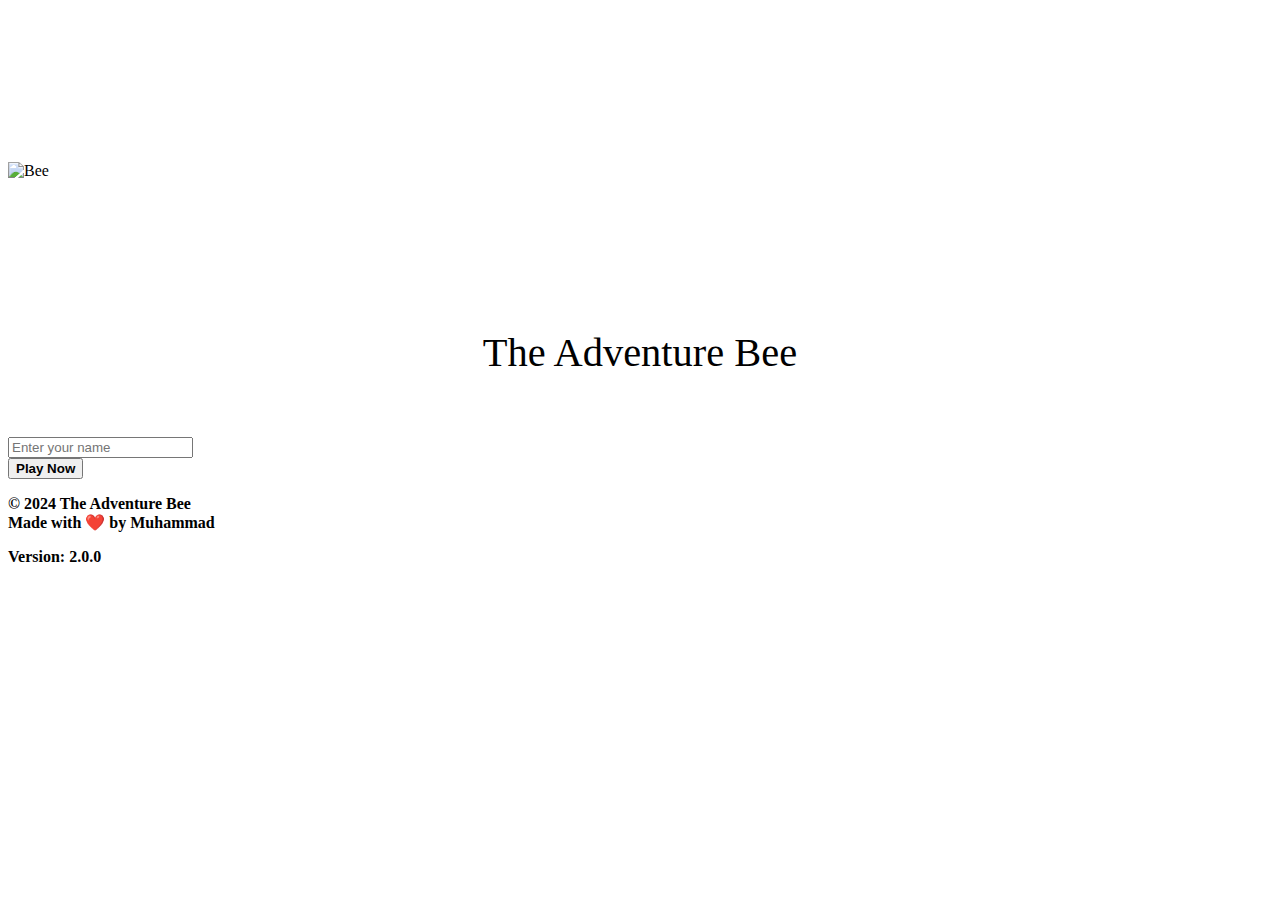
==== index.html @ b4a46fed "👿ZOOMOFF" ====
<!DOCTYPE html>
<html lang="en">

<head>
  <meta charset="UTF-8" />
  <meta name="viewport" content="width=device-width, initial-scale=1.0" />
  <title>The Adventure Bee</title>
  <link href="https://fonts.googleapis.com/css2?family=Comic+Neue:wght@400;700&display=swap" rel="stylesheet" />
  <link rel="stylesheet" href="css/styles2.css" />
  <link rel="icon" href="img/iconBee.png" />

  <style>
    .unstyled-link {
      color: inherit;
      text-decoration: none;
    }
  </style>
    <script>
      document.addEventListener("gesturestart", function (e) {
        e.preventDefault();
        document.body.style.zoom = 1.0;
      });
    </script>
</head>

<body>
  <div id="background-container">
    <video autoplay loop muted>
      <source src="vids/video.mp4" type="video/mp4" />
      Your browser does not support the video tag.
    </video>
  </div>
  <div id="content-container">
    <img src="anim/bee.gif" alt="Bee" id="bee" />
    <svg viewBox="0 0 500 100">
      <text x="50%" y="70%" dominant-baseline="middle" text-anchor="middle">
        The Adventure Bee
      </text>
    </svg>
    <div id="name-container">
      <input type="text" id="player-name" placeholder="Enter your name" maxlength="11" />
    </div>
    <button id="play-now-button"><b>Play Now</b></button>
    <p id="name-error" style="color: red; display: none">
      <b>Please enter your name to play, and the first letter must be
        capital.</b>
    </p>
  </div>
  <div id="footer">
    <p>
      <b>&copy; 2024 The Adventure Bee<br />Made with ❤️ by <a id="linkedin-link"
          href="https://www.linkedin.com/in/mshsheikh" class="unstyled-link"></a>
    </p>
  </div>
  <div id="version">
    <p><b>Version: 2.0.0</b></p>
  </div>
  <script>
    document
      .getElementById("play-now-button")
      .addEventListener("click", function () {
        const playerName = document.getElementById("player-name").value;
        const nameError = document.getElementById("name-error");
        const charError = document.getElementById("char-error");
        const isValidName = playerName && /^[A-Z]/.test(playerName);

        if (playerName.length > 11) {
          charError.style.display = "block";
          nameError.style.display = "none";
        } else if (isValidName) {
          localStorage.setItem("playerName", playerName);
          window.location.href = "game.html";
        } else {
          nameError.style.display = "block";
          charError.style.display = "none";
        }
      });

    document
      .getElementById("player-name")
      .addEventListener("input", function () {
        document.getElementById("name-error").style.display = "none";
        document.getElementById("char-error").style.display = "none";
      });
  </script>
  <script src="js/typingStyle.js"></script>
  <script src="js/zoomoff.js"></script>
</body>

</html>
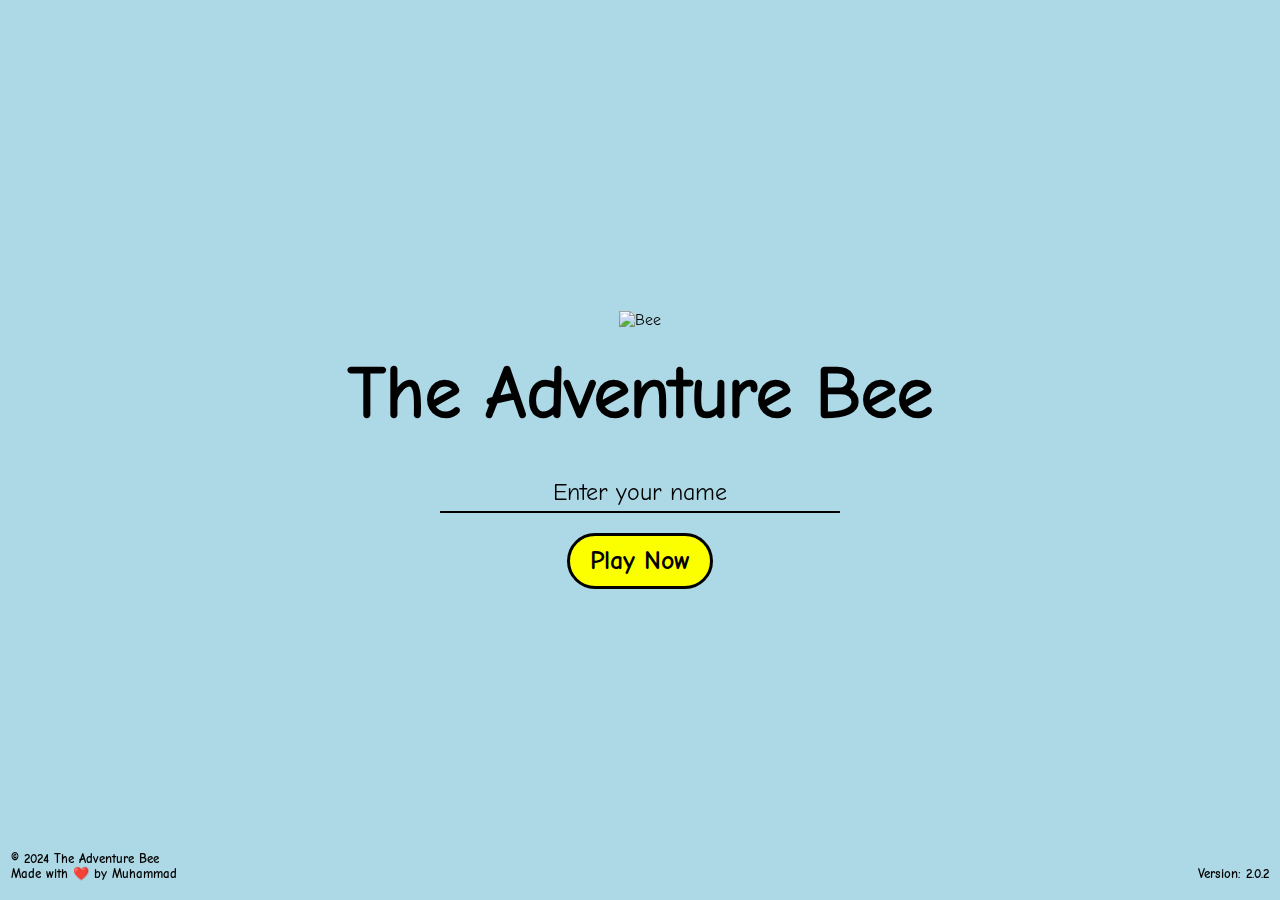
==== commit 1c3c859f: "❗❗⃠" ====
--- a/index.html
+++ b/index.html
@@ -3,7 +3,15 @@
 
 <head>
   <meta charset="UTF-8" />
-  <meta name="viewport" content="width=device-width, initial-scale=1.0" />
+  <meta
+      name="viewport"
+      content="width=device-width, 
+               initial-scale=1.0, 
+               maximum-scale=1.0, 
+               minimum-scale=1.0, 
+               user-scalable=no, 
+               shrink-to-fit=no"
+    />
   <title>The Adventure Bee</title>
   <link href="https://fonts.googleapis.com/css2?family=Comic+Neue:wght@400;700&display=swap" rel="stylesheet" />
   <link rel="stylesheet" href="css/styles2.css" />
@@ -53,7 +61,7 @@
     </p>
   </div>
   <div id="version">
-    <p><b>Version: 2.0.0</b></p>
+    <p><b>Version: 2.0.2</b></p>
   </div>
   <script>
     document
@@ -85,6 +93,7 @@
   </script>
   <script src="js/typingStyle.js"></script>
   <script src="js/zoomoff.js"></script>
+  <script src="js/no-zoom.js"></script>
 </body>
 
 </html>
--- a/css/styles2.css
+++ b/css/styles2.css
@@ -0,0 +1,148 @@
+html {
+  touch-action: pan-x pan-y; /* Pinch-zoom OFF */
+  overflow: hidden;
+}
+
+body {
+  touch-action: pan-x pan-y;
+  overflow: hidden;
+  zoom: reset !important; /* Fallback */
+  display: flex;
+  justify-content: center;
+  align-items: center;
+  height: 100vh;
+  margin: 0;
+  overflow: hidden;
+}
+
+body {
+  display: flex;
+  justify-content: center;
+  align-items: center;
+  height: 100vh;
+  margin: 0;
+  overflow: hidden;
+  font-family: "Comic Neue", sans-serif;
+  background: #add8e6;
+  /* Light blue background to match the sky */
+}
+
+#background-container {
+  position: fixed;
+  top: 0;
+  left: 0;
+  width: 100%;
+  height: 100%;
+  z-index: -1;
+  overflow: hidden;
+}
+
+#background-container video {
+  width: 100%;
+  height: 100%;
+  object-fit: cover;
+}
+
+#content-container {
+  text-align: center;
+  position: absolute;
+  top: 50%;
+  left: 50%;
+  transform: translate(-50%, -50%);
+  color: #000;
+}
+
+#content-container svg {
+  width: 100%;
+  height: 150px;
+  margin-top: -30px;
+  /* Reduce the margin to decrease the gap */
+}
+
+#content-container text {
+  font-size: 56px;
+  stroke: #000000;
+  stroke-width: 2px;
+}
+
+#bee {
+  width: auto;
+  height: 136px;
+  margin-bottom: -20px;
+  /* Reduce the margin to decrease the gap */
+}
+
+#name-container {
+  margin-top: 20px;
+  margin-bottom: 20px;
+  position: relative;
+}
+
+#name-container::before {
+  content: "";
+  display: block;
+  width: 400px;
+  height: 2px;
+  background-color: #000;
+  position: absolute;
+  bottom: 0;
+  left: 50%;
+  transform: translateX(-50%);
+}
+
+#player-name {
+  width: 400px;
+  font-size: 24px;
+  color: #000;
+  background-color: transparent;
+  border: none;
+  border-bottom: 2px solid #000;
+  text-align: center;
+  outline: none;
+  font-family: "Comic Neue", sans-serif;
+  padding: 5px 0;
+}
+
+#player-name::placeholder {
+  color: #000;
+}
+
+#play-now-button {
+  padding: 10px 20px;
+  font-size: 26px;
+  color: #000;
+  background-color: #fbff00;
+  border-radius: 100px;
+  border: 3px solid #000;
+  cursor: pointer;
+  transition: transform 0.2s ease;
+  font-family: "Comic Neue", sans-serif;
+}
+
+#play-now-button:hover {
+  transform: scale(1.1);
+}
+
+#footer {
+  position: fixed;
+  bottom: 6px;
+  left: 11px;
+  color: #000;
+  font-family: "Comic Neue", sans-serif;
+  font-size: 13px;
+}
+
+#version {
+  position: fixed;
+  bottom: 6px;
+  right: 11px;
+  color: #000;
+  font-family: "Comic Neue", sans-serif;
+  font-size: 13px;
+}
+
+#name-error,
+#char-error {
+  margin-top: 10px;
+  font-size: 16px;
+}
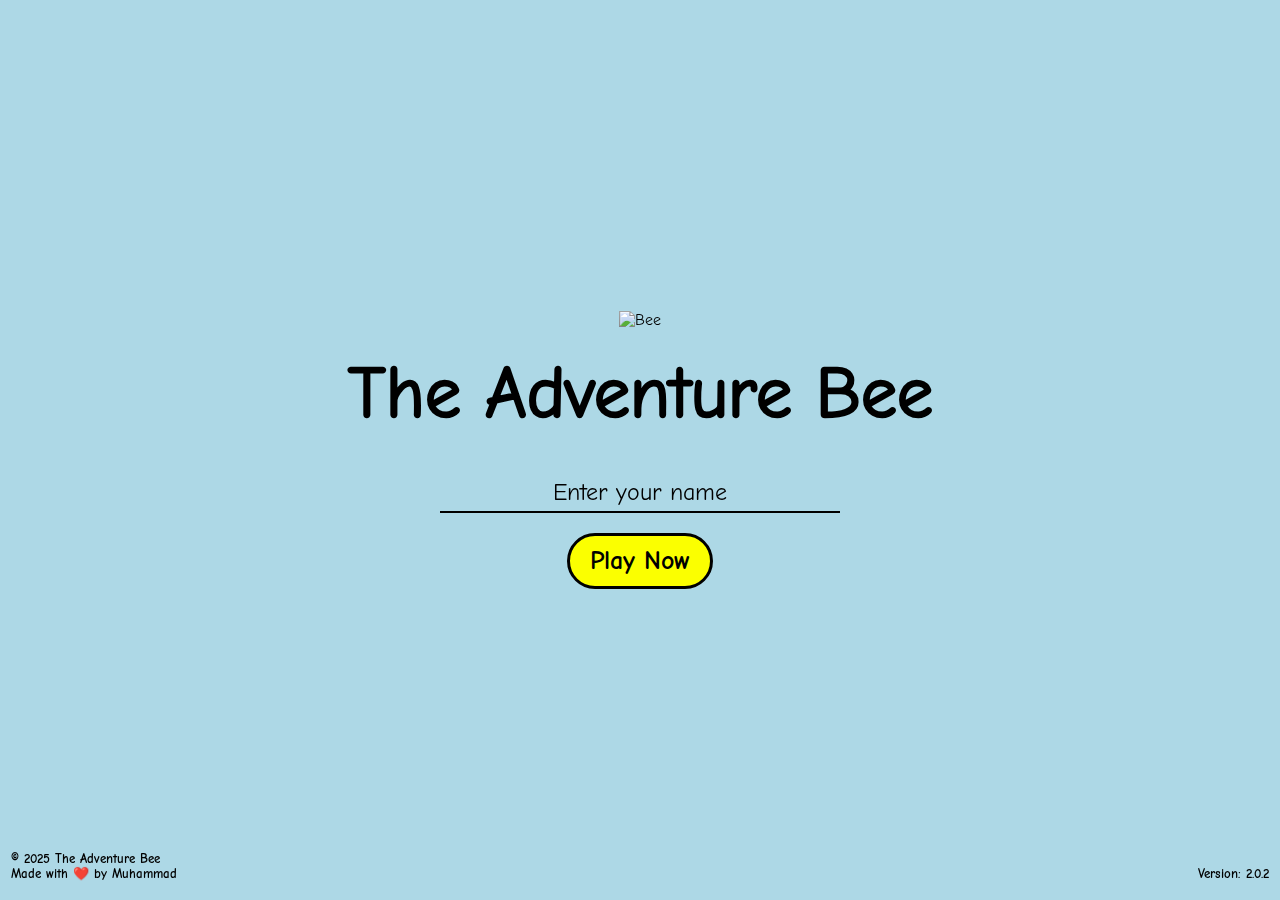
==== commit b8d2dc33: "🗓️YEAR🧮" ====
--- a/index.html
+++ b/index.html
@@ -15,6 +15,7 @@
   <title>The Adventure Bee</title>
   <link href="https://fonts.googleapis.com/css2?family=Comic+Neue:wght@400;700&display=swap" rel="stylesheet" />
   <link rel="stylesheet" href="css/styles2.css" />
+  <link rel="stylesheet" href="css/no-zoom.css" />
   <link rel="icon" href="img/iconBee.png" />
 
   <style>
@@ -56,7 +57,7 @@
   </div>
   <div id="footer">
     <p>
-      <b>&copy; 2024 The Adventure Bee<br />Made with ❤️ by <a id="linkedin-link"
+      <b>&copy; 2025 The Adventure Bee<br />Made with ❤️ by <a id="linkedin-link"
           href="https://www.linkedin.com/in/mshsheikh" class="unstyled-link"></a>
     </p>
   </div>
--- a/css/no-zoom.css
+++ b/css/no-zoom.css
@@ -0,0 +1,30 @@
+html {
+    overflow: hidden;
+    width: 100%;
+    height: 100%;
+    touch-action: none;
+    -ms-touch-action: none;
+    -webkit-text-size-adjust: 100%;
+    -moz-text-size-adjust: 100%;
+    -ms-text-size-adjust: 100%;
+    text-size-adjust: 100%;
+}
+
+body {
+    overflow: hidden;
+    margin: 0;
+    padding: 0;
+    width: 100%!important;
+    height: 100%!important;
+    position: fixed;
+    -webkit-user-zoom: fixed;
+    zoom: 1;
+    transform-origin: 0 0;
+}
+
+#zoom-container {
+    transform-origin: 0 0;
+    width: 100vw;
+    height: 100vh;
+    overflow: hidden;
+}